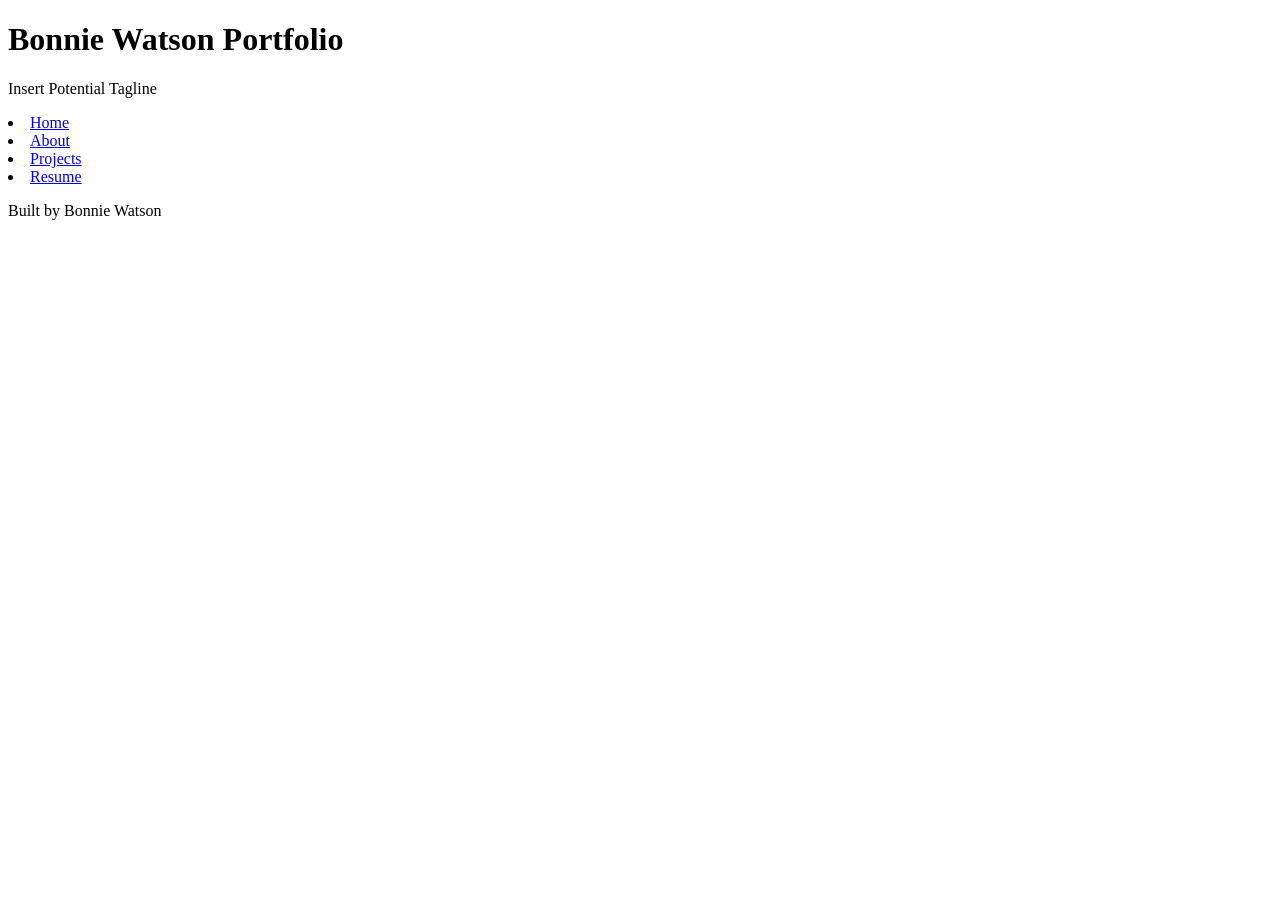
==== index.html @ b3515157 "html Basics all content necessary for code along as well as alt options" ====
<!DOCTYPE html>
<html lang="en">
<head>
    <meta charset="UTF-8">
    <meta name="viewport" content="width=device-width, initial-scale=1.0">
    <title>Bonnie Watson Portfolio</title>
</head>
<body>
    <header>
        <h1>Bonnie Watson Portfolio</h1>
        <img src=""
        <p>Insert Potential Tagline</p>
    </header>
    <nav>
        <li><a href="index.html">Home</a></li>
        <li><a href="about.html">About</a></li>
        <li><a href="projects.html">Projects</a></li>
        <li><a href="resume.html">Resume</a></li>
    </nav>
    <main>

    </main>
    <footer>
        <p>Built by Bonnie Watson</p>
    </footer>
</body>
</html>
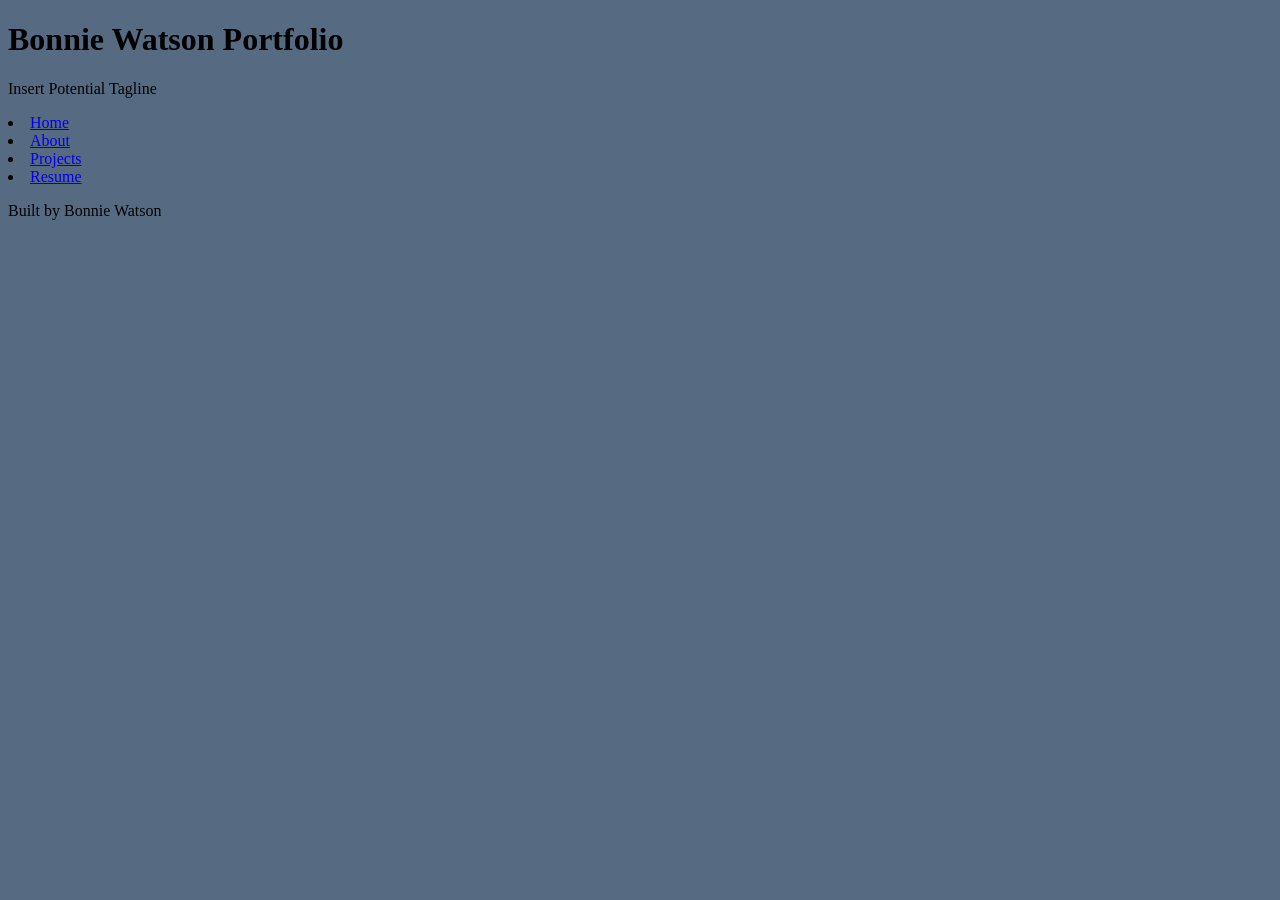
==== commit 82f42935: "Establish basic CSS for Code-Along Established CSS stylesheet for Code-Along 6, placeholder colors f" ====
--- a/index.html
+++ b/index.html
@@ -3,6 +3,7 @@
 <head>
     <meta charset="UTF-8">
     <meta name="viewport" content="width=device-width, initial-scale=1.0">
+    <link rel="stylesheet" href="styles.css">
     <title>Bonnie Watson Portfolio</title>
 </head>
 <body>
--- a/styles.css
+++ b/styles.css
@@ -0,0 +1,13 @@
+/* CSS by Bonnie Watson */
+/* Color Palette That Will Change With Refinements
+color= #F66C89
+color= #F27798
+color= #013440
+color= #234D68
+color= #566B81
+*/
+
+/* GLOBAL (base) MOBILE FIRST */
+body {
+    background-color: #566B81;
+}
